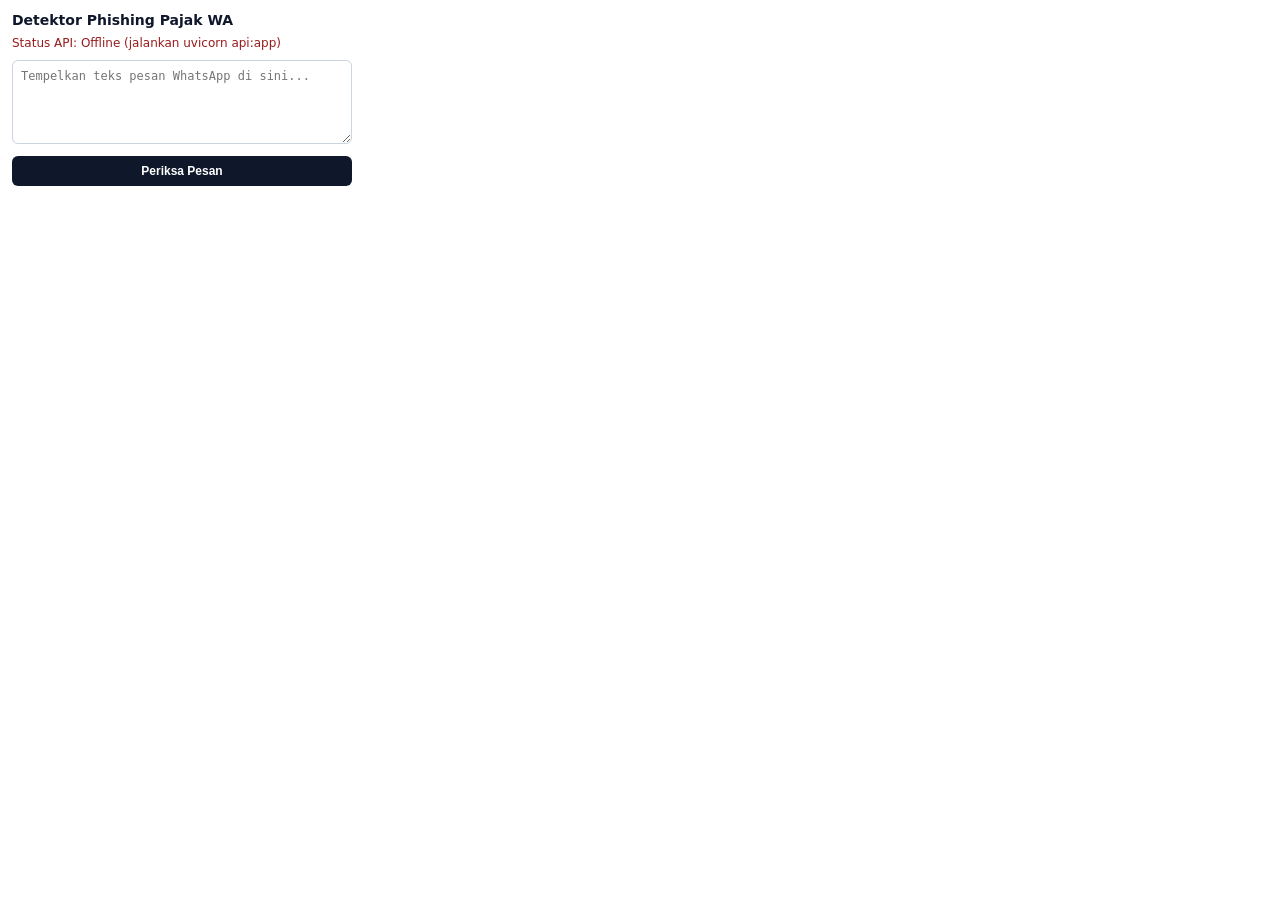
==== 06 Prototipe Aplikasi/extension/popup.html @ b38a649a "feat(bab3): implementasi purwarupa TKT 6 (FastAPI, Streamlit, Ekstensi MV3) dan naskah Bab III" ====
<!DOCTYPE html>
<html lang="id">
<head>
  <meta charset="UTF-8" />
  <title>Detektor Phishing Pajak</title>
  <style>
    body {
      font-family: system-ui, -apple-system, sans-serif;
      width: 340px;
      padding: 12px;
      margin: 0;
      color: #0f172a;
    }
    h1 { font-size: 14px; margin: 0 0 8px; }
    .status { font-size: 12px; margin-bottom: 10px; color: #475569; }
    textarea {
      width: 100%;
      box-sizing: border-box;
      height: 84px;
      padding: 8px;
      font-size: 12px;
      border: 1px solid #cbd5e1;
      border-radius: 6px;
      resize: vertical;
    }
    button {
      margin-top: 8px;
      width: 100%;
      padding: 8px;
      font-size: 12px;
      font-weight: 600;
      background: #0f172a;
      color: #ffffff;
      border: none;
      border-radius: 6px;
      cursor: pointer;
    }
    #output {
      margin-top: 10px;
      padding: 8px;
      border-radius: 6px;
      font-size: 12px;
      display: none;
    }
  </style>
</head>
<body>
  <h1>Detektor Phishing Pajak WA</h1>
  <div id="api-status" class="status">Memeriksa koneksi FastAPI...</div>
  <textarea id="msg-input" placeholder="Tempelkan teks pesan WhatsApp di sini..."></textarea>
  <button id="check-btn">Periksa Pesan</button>
  <div id="output"></div>
  <script src="popup.js"></script>
</body>
</html>
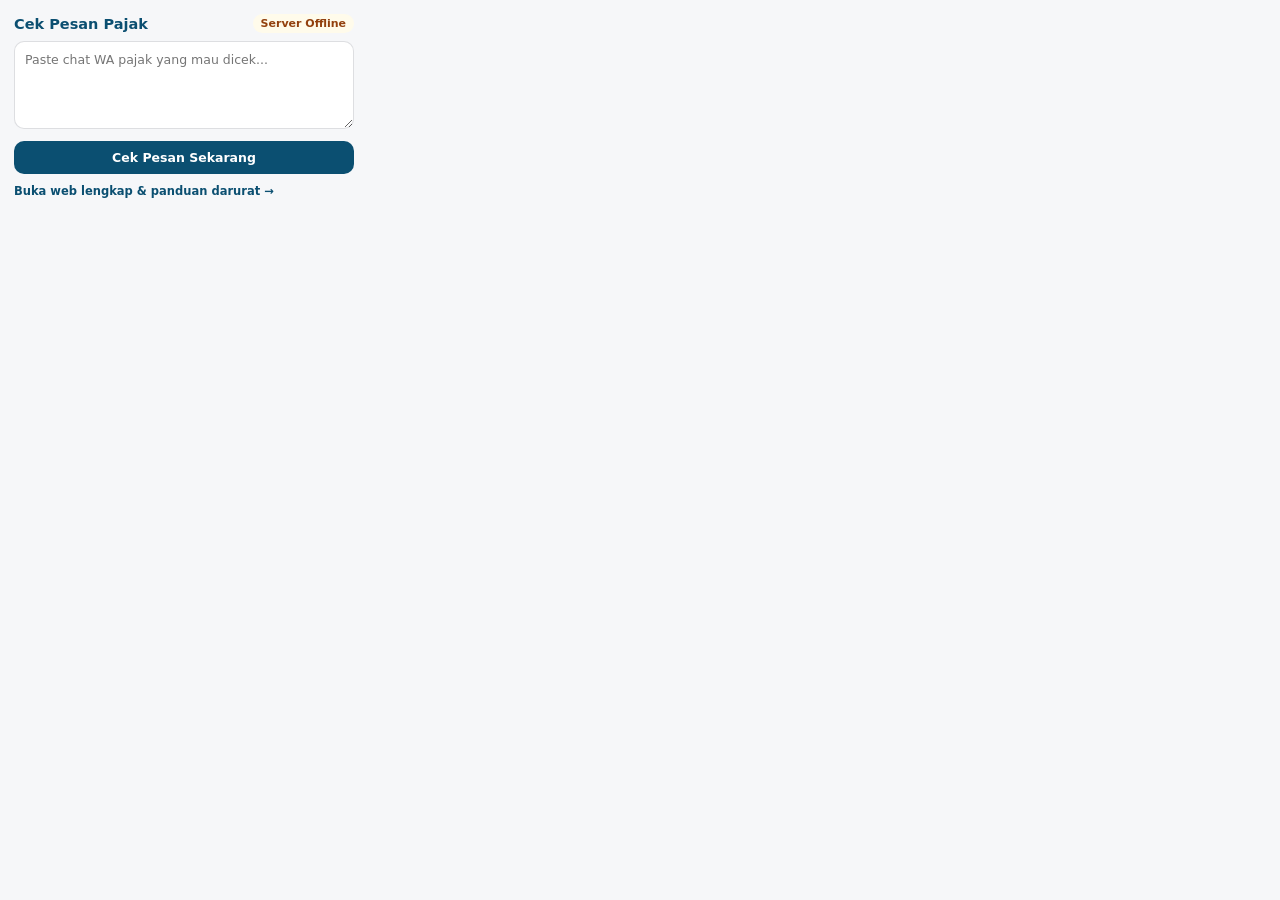
==== commit 25e3b295: "feat(bab4,web): selaraskan naskah Bab I-IV, perkuat web Cek Pesan Pajak, dan tambah konfigurasi depl" ====
--- a/06 Prototipe Aplikasi/extension/popup.html
+++ b/06 Prototipe Aplikasi/extension/popup.html
@@ -2,54 +2,102 @@
 <html lang="id">
 <head>
   <meta charset="UTF-8" />
-  <title>Detektor Phishing Pajak</title>
+  <title>Cek Pesan Pajak</title>
   <style>
     body {
-      font-family: system-ui, -apple-system, sans-serif;
+      font-family: "Segoe UI", system-ui, -apple-system, sans-serif;
       width: 340px;
-      padding: 12px;
+      padding: 14px;
       margin: 0;
+      background: #f6f7f9;
       color: #0f172a;
     }
-    h1 { font-size: 14px; margin: 0 0 8px; }
-    .status { font-size: 12px; margin-bottom: 10px; color: #475569; }
+    .head {
+      display: flex;
+      align-items: center;
+      justify-content: space-between;
+      gap: 8px;
+      margin-bottom: 8px;
+    }
+    h1 {
+      font-size: 14.5px;
+      font-weight: 800;
+      margin: 0;
+      color: #0b4f71;
+    }
+    .status {
+      font-size: 11px;
+      font-weight: 700;
+      padding: 3px 8px;
+      border-radius: 999px;
+      background: #e2e8f0;
+      color: #475569;
+    }
     textarea {
       width: 100%;
       box-sizing: border-box;
-      height: 84px;
-      padding: 8px;
-      font-size: 12px;
-      border: 1px solid #cbd5e1;
-      border-radius: 6px;
+      height: 88px;
+      padding: 9px 10px;
+      font-family: inherit;
+      font-size: 12.5px;
+      line-height: 1.45;
+      border: 1.5px solid rgba(15, 23, 42, 0.14);
+      border-radius: 10px;
+      background: #ffffff;
       resize: vertical;
+    }
+    textarea:focus {
+      outline: none;
+      border-color: #0b4f71;
     }
     button {
       margin-top: 8px;
       width: 100%;
-      padding: 8px;
-      font-size: 12px;
-      font-weight: 600;
-      background: #0f172a;
+      padding: 9px 12px;
+      font-family: inherit;
+      font-size: 12.5px;
+      font-weight: 700;
+      background: #0b4f71;
       color: #ffffff;
       border: none;
-      border-radius: 6px;
+      border-radius: 10px;
       cursor: pointer;
+    }
+    button:hover {
+      background: #083d58;
     }
     #output {
       margin-top: 10px;
-      padding: 8px;
-      border-radius: 6px;
+      padding: 10px;
+      border-radius: 10px;
       font-size: 12px;
+      line-height: 1.45;
       display: none;
+    }
+    .foot-link {
+      display: inline-block;
+      margin-top: 10px;
+      font-size: 11.5px;
+      font-weight: 600;
+      color: #0b4f71;
+      text-decoration: none;
+    }
+    .foot-link:hover {
+      text-decoration: underline;
     }
   </style>
 </head>
 <body>
-  <h1>Detektor Phishing Pajak WA</h1>
-  <div id="api-status" class="status">Memeriksa koneksi FastAPI...</div>
-  <textarea id="msg-input" placeholder="Tempelkan teks pesan WhatsApp di sini..."></textarea>
-  <button id="check-btn">Periksa Pesan</button>
+  <div class="head">
+    <h1>Cek Pesan Pajak</h1>
+    <span id="api-status" class="status">Cek layanan...</span>
+  </div>
+  <textarea id="msg-input" placeholder="Paste chat WA pajak yang mau dicek..."></textarea>
+  <button id="check-btn" type="button">Cek Pesan Sekarang</button>
   <div id="output"></div>
+  <a class="foot-link" href="http://127.0.0.1:8000/" target="_blank" rel="noopener noreferrer">
+    Buka web lengkap &amp; panduan darurat &rarr;
+  </a>
   <script src="popup.js"></script>
 </body>
 </html>
